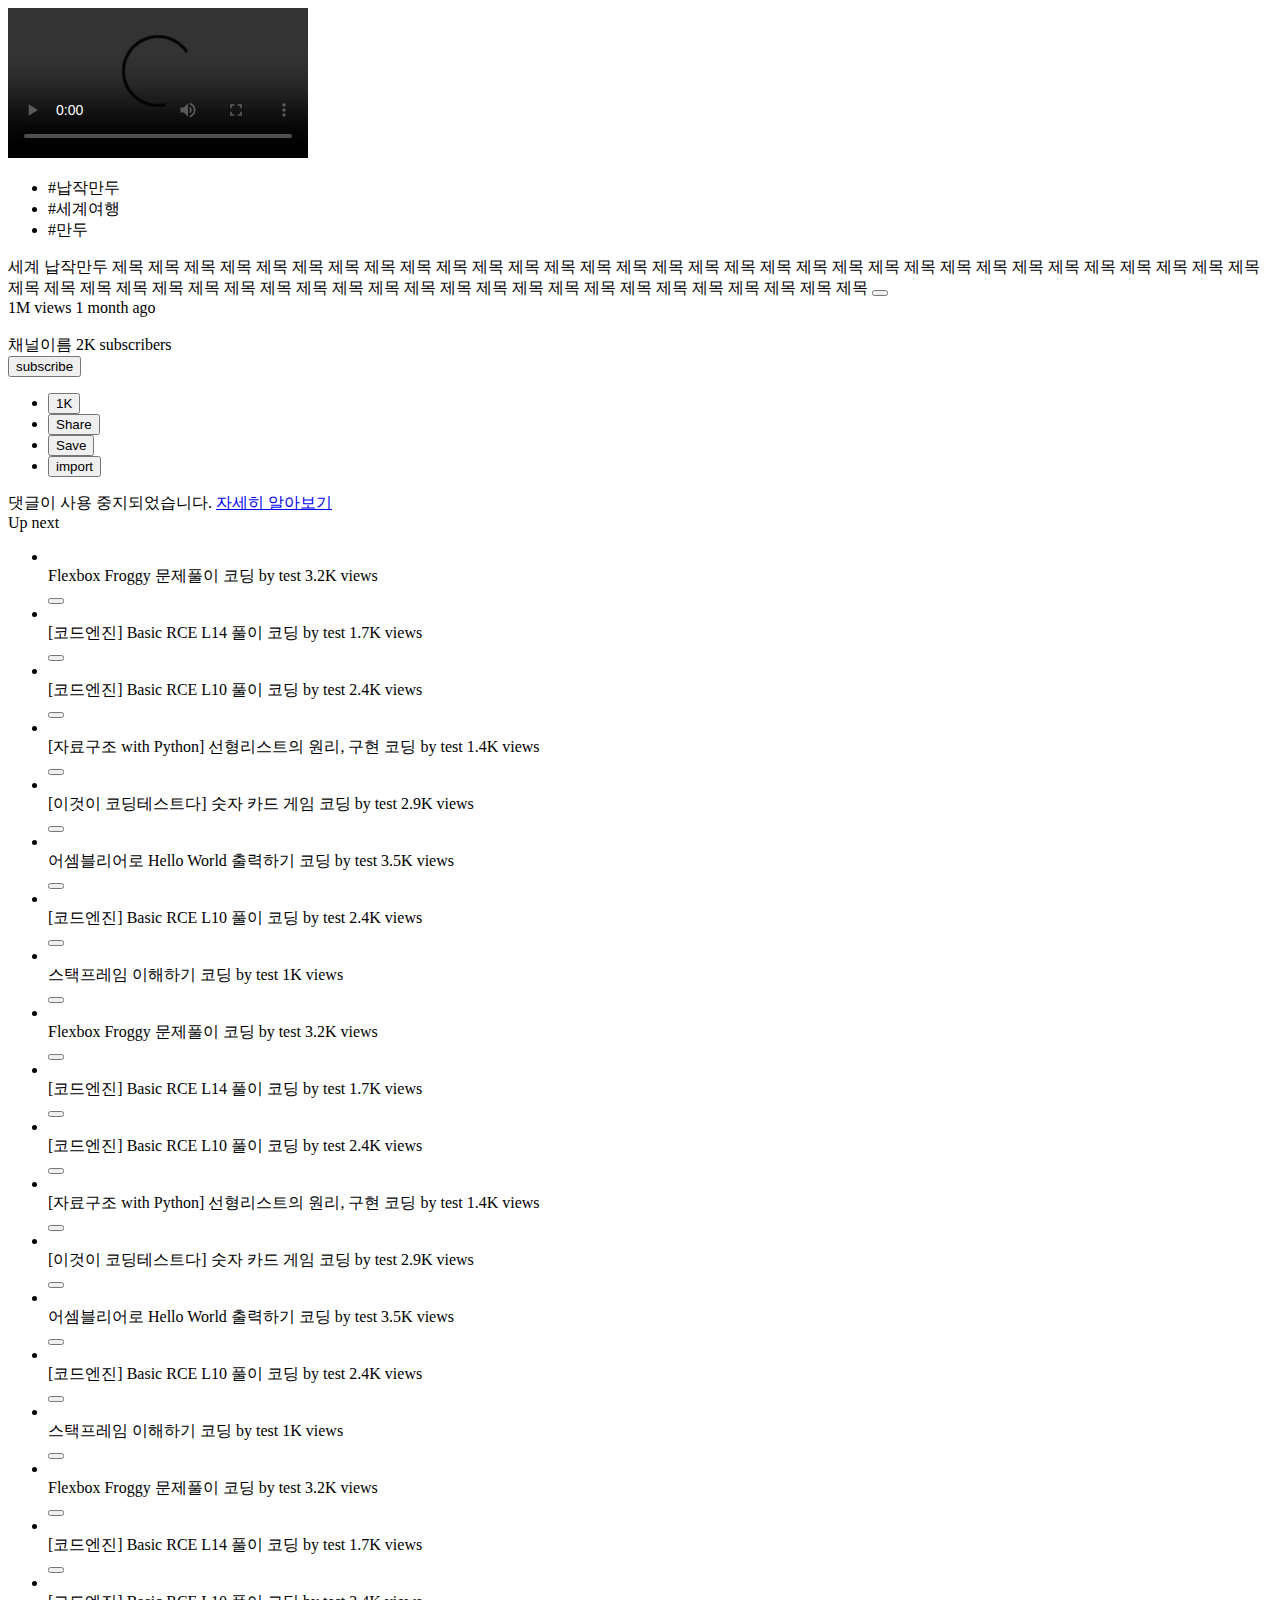
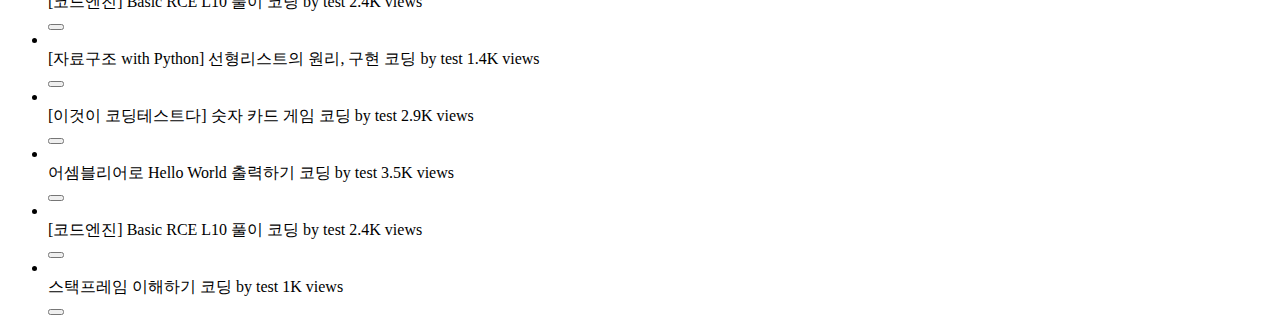
==== src/main/resources/templates/views/index.html @ f0171cfc "style : index 파일 디자인 수정" ====
<!DOCTYPE html>
<html lang="en" xmlns:th="http://www.thymeleaf.org">
<head>
    <meta charset="UTF-8">
    <title>youtube</title>
    <script src="https://kit.fontawesome.com/e3e7530894.js" crossorigin="anonymous"></script>
    <link rel="stylesheet" th:href="@{/css/index.css}">
    <link th:href="@{https://fonts.googleapis.com/icon?family=Material+Icons}"
          rel="stylesheet">
    <script src="/js/index.js" defer></script>
</head>

<body>
<!-- header -->
<div th:insert="~{../common/header :: headerFragment}"></div>
<!-- // header -->

<div class="main">
    <div class="all">

        <div class="left">
            <!-- Video Player -->
            <section class="player">
                <video controls src="/video/flat-video.mp4"></video>
            </section>

            <!-- Video Info -->
            <section class="info">
                <!-- Metadata -->
                <div class="metadata">
                    <ul class="hashtags">
                        <li>#납작만두</li>
                        <li>#세계여행</li>
                        <li>#만두</li>
                    </ul>
                    <div class="titleAndButton">
                            <span class="title">
                                <span class="title-name clamp">
                                세계 납작만두 제목 제목 제목 제목 제목 제목 제목 제목 제목 제목 제목 제목 제목 제목 제목 제목 제목 제목 제목 제목 제목 제목 제목 제목 제목 제목 제목 제목 제목 제목 제목 제목 제목 제목 제목 제목 제목 제목 제목 제목 제목 제목 제목 제목 제목 제목 제목 제목 제목 제목 제목 제목 제목 제목 제목 제목
                                </span>
                                <button class="moreBtn">
                                    <i class="fa-solid fa-caret-down"></i>
                                </button>
                            </span>
                    </div>
                    <div class="views">1M views 1 month ago</div>
                </div>
                <!-- Channel Description -->
                <div class="channel">
                    <div class="metadata">
                        <img class="me" src="/images/flat.png" alt="">
                        <div class="info">
                            <span class="name">채널이름</span>
                            <span class="subscribers">2K subscribers</span>
                        </div>
                        <button class="subscribe">subscribe</button>
                    </div>

                    <!-- Actions -->
                    <ul class="actions">
                        <li><button><i class="fa-solid fa-thumbs-up fa-2x"></i><span>1K</span></button></li>
                        <li><button><i class="fa-solid fa-share fa-2x"></i><span>Share</span></button></li>
                        <li><button><i class="fa-solid fa-arrow-up-right-from-square fa-2x"></i><span>Save</span></button></li>
                        <li><button><i class="fa-solid fa-flag fa-2x"></i><span>import</span></button></li>
                    </ul>
                </div>



                <div class="comment">
                    댓글이 사용 중지되었습니다. <a href="#"> 자세히 알아보기</a>
                </div>
            </section>
        </div>

        <div class="right">
            <span class="title">Up next</span>
            <ul>
                <li class="item">
                    <div class="img"><img src="/images/flat.png" alt=""></div>
                    <div class="info">
                        <span class="title">Flexbox Froggy 문제풀이</span>
                        <span class="name">코딩 by test</span>
                        <span class="views">3.2K views</span>
                    </div>
                    <div>
                        <button class="moreBtn"><i class="fa-solid fa-ellipsis-vertical"></i></button>
                    </div>
                </li>
                <li class="item">
                    <div class="img"><img src="/images/flat.png" alt=""></div>
                    <div class="info">
                        <span class="title">[코드엔진] Basic RCE L14 풀이</span>
                        <span class="name">코딩 by test</span>
                        <span class="views">1.7K views</span>
                    </div>
                    <div>
                        <button class="moreBtn"><i class="fa-solid fa-ellipsis-vertical"></i></button>
                    </div>
                </li>
                <li class="item">
                    <div class="img"><img src="/images/flat.png" alt=""></div>
                    <div class="info">
                        <span class="title">[코드엔진] Basic RCE L10 풀이</span>
                        <span class="name">코딩 by test</span>
                        <span class="views">2.4K views</span>
                    </div>
                    <div>
                        <button class="moreBtn"><i class="fa-solid fa-ellipsis-vertical"></i></button>
                    </div>
                </li>
                <li class="item">
                    <div class="img"><img src="/images/flat.png" alt=""></div>
                    <div class="info">
                        <span class="title">[자료구조 with Python] 선형리스트의 원리, 구현</span>
                        <span class="name">코딩 by test</span>
                        <span class="views">1.4K views</span>
                    </div>
                    <div>
                        <button class="moreBtn"><i class="fa-solid fa-ellipsis-vertical"></i></button>
                    </div>
                </li>
                <li class="item">
                    <div class="img"><img src="/images/flat.png" alt=""></div>
                    <div class="info">
                        <span class="title">[이것이 코딩테스트다] 숫자 카드 게임</span>
                        <span class="name">코딩 by test</span>
                        <span class="views">2.9K views</span>
                    </div>
                    <div>
                        <button class="moreBtn"><i class="fa-solid fa-ellipsis-vertical"></i></button>
                    </div>
                </li>
                <li class="item">
                    <div class="img"><img src="/images/flat.png" alt=""></div>
                    <div class="info">
                        <span class="title">어셈블리어로 Hello World 출력하기</span>
                        <span class="name">코딩 by test</span>
                        <span class="views">3.5K views</span>
                    </div>
                    <div>
                        <button class="moreBtn"><i class="fa-solid fa-ellipsis-vertical"></i></button>
                    </div>
                </li>
                <li class="item">
                    <div class="img"><img src="/images/flat.png" alt=""></div>
                    <div class="info">
                        <span class="title">[코드엔진] Basic RCE L10 풀이</span>
                        <span class="name">코딩 by test</span>
                        <span class="views">2.4K views</span>
                    </div>
                    <div>
                        <button class="moreBtn"><i class="fa-solid fa-ellipsis-vertical"></i></button>
                    </div>
                </li>
                <li class="item">
                    <div class="img"><img src="/images/flat.png" alt=""></div>
                    <div class="info">
                        <span class="title">스택프레임 이해하기</span>
                        <span class="name">코딩 by test</span>
                        <span class="views">1K views</span>
                    </div>
                    <div>
                        <button class="moreBtn"><i class="fa-solid fa-ellipsis-vertical"></i></button>
                    </div>
                </li>
                <li class="item">
                    <div class="img"><img src="/images/flat.png" alt=""></div>
                    <div class="info">
                        <span class="title">Flexbox Froggy 문제풀이</span>
                        <span class="name">코딩 by test</span>
                        <span class="views">3.2K views</span>
                    </div>
                    <div>
                        <button class="moreBtn"><i class="fa-solid fa-ellipsis-vertical"></i></button>
                    </div>
                </li>
                <li class="item">
                    <div class="img"><img src="/images/flat.png" alt=""></div>
                    <div class="info">
                        <span class="title">[코드엔진] Basic RCE L14 풀이</span>
                        <span class="name">코딩 by test</span>
                        <span class="views">1.7K views</span>
                    </div>
                    <div>
                        <button class="moreBtn"><i class="fa-solid fa-ellipsis-vertical"></i></button>
                    </div>
                </li>
                <li class="item">
                    <div class="img"><img src="/images/flat.png" alt=""></div>
                    <div class="info">
                        <span class="title">[코드엔진] Basic RCE L10 풀이</span>
                        <span class="name">코딩 by test</span>
                        <span class="views">2.4K views</span>
                    </div>
                    <div>
                        <button class="moreBtn"><i class="fa-solid fa-ellipsis-vertical"></i></button>
                    </div>
                </li>
                <li class="item">
                    <div class="img"><img src="/images/flat.png" alt=""></div>
                    <div class="info">
                        <span class="title">[자료구조 with Python] 선형리스트의 원리, 구현</span>
                        <span class="name">코딩 by test</span>
                        <span class="views">1.4K views</span>
                    </div>
                    <div>
                        <button class="moreBtn"><i class="fa-solid fa-ellipsis-vertical"></i></button>
                    </div>
                </li>
                <li class="item">
                    <div class="img"><img src="/images/flat.png" alt=""></div>
                    <div class="info">
                        <span class="title">[이것이 코딩테스트다] 숫자 카드 게임</span>
                        <span class="name">코딩 by test</span>
                        <span class="views">2.9K views</span>
                    </div>
                    <div>
                        <button class="moreBtn"><i class="fa-solid fa-ellipsis-vertical"></i></button>
                    </div>
                </li>
                <li class="item">
                    <div class="img"><img src="/images/flat.png" alt=""></div>
                    <div class="info">
                        <span class="title">어셈블리어로 Hello World 출력하기</span>
                        <span class="name">코딩 by test</span>
                        <span class="views">3.5K views</span>
                    </div>
                    <div>
                        <button class="moreBtn"><i class="fa-solid fa-ellipsis-vertical"></i></button>
                    </div>
                </li>
                <li class="item">
                    <div class="img"><img src="/images/flat.png" alt=""></div>
                    <div class="info">
                        <span class="title">[코드엔진] Basic RCE L10 풀이</span>
                        <span class="name">코딩 by test</span>
                        <span class="views">2.4K views</span>
                    </div>
                    <div>
                        <button class="moreBtn"><i class="fa-solid fa-ellipsis-vertical"></i></button>
                    </div>
                </li>
                <li class="item">
                    <div class="img"><img src="/images/flat.png" alt=""></div>
                    <div class="info">
                        <span class="title">스택프레임 이해하기</span>
                        <span class="name">코딩 by test</span>
                        <span class="views">1K views</span>
                    </div>
                    <div>
                        <button class="moreBtn"><i class="fa-solid fa-ellipsis-vertical"></i></button>
                    </div>
                </li>
                <li class="item">
                    <div class="img"><img src="/images/flat.png" alt=""></div>
                    <div class="info">
                        <span class="title">Flexbox Froggy 문제풀이</span>
                        <span class="name">코딩 by test</span>
                        <span class="views">3.2K views</span>
                    </div>
                    <div>
                        <button class="moreBtn"><i class="fa-solid fa-ellipsis-vertical"></i></button>
                    </div>
                </li>
                <li class="item">
                    <div class="img"><img src="/images/flat.png" alt=""></div>
                    <div class="info">
                        <span class="title">[코드엔진] Basic RCE L14 풀이</span>
                        <span class="name">코딩 by test</span>
                        <span class="views">1.7K views</span>
                    </div>
                    <div>
                        <button class="moreBtn"><i class="fa-solid fa-ellipsis-vertical"></i></button>
                    </div>
                </li>
                <li class="item">
                    <div class="img"><img src="/images/flat.png" alt=""></div>
                    <div class="info">
                        <span class="title">[코드엔진] Basic RCE L10 풀이</span>
                        <span class="name">코딩 by test</span>
                        <span class="views">2.4K views</span>
                    </div>
                    <div>
                        <button class="moreBtn"><i class="fa-solid fa-ellipsis-vertical"></i></button>
                    </div>
                </li>
                <li class="item">
                    <div class="img"><img src="/images/flat.png" alt=""></div>
                    <div class="info">
                        <span class="title">[자료구조 with Python] 선형리스트의 원리, 구현</span>
                        <span class="name">코딩 by test</span>
                        <span class="views">1.4K views</span>
                    </div>
                    <div>
                        <button class="moreBtn"><i class="fa-solid fa-ellipsis-vertical"></i></button>
                    </div>
                </li>
                <li class="item">
                    <div class="img"><img src="/images/flat.png" alt=""></div>
                    <div class="info">
                        <span class="title">[이것이 코딩테스트다] 숫자 카드 게임</span>
                        <span class="name">코딩 by test</span>
                        <span class="views">2.9K views</span>
                    </div>
                    <div>
                        <button class="moreBtn"><i class="fa-solid fa-ellipsis-vertical"></i></button>
                    </div>
                </li>
                <li class="item">
                    <div class="img"><img src="/images/flat.png" alt=""></div>
                    <div class="info">
                        <span class="title">어셈블리어로 Hello World 출력하기</span>
                        <span class="name">코딩 by test</span>
                        <span class="views">3.5K views</span>
                    </div>
                    <div>
                        <button class="moreBtn"><i class="fa-solid fa-ellipsis-vertical"></i></button>
                    </div>
                </li>
                <li class="item">
                    <div class="img"><img src="/images/flat.png" alt=""></div>
                    <div class="info">
                        <span class="title">[코드엔진] Basic RCE L10 풀이</span>
                        <span class="name">코딩 by test</span>
                        <span class="views">2.4K views</span>
                    </div>
                    <div>
                        <button class="moreBtn"><i class="fa-solid fa-ellipsis-vertical"></i></button>
                    </div>
                </li>
                <li class="item">
                    <div class="img"><img src="/images/flat.png" alt=""></div>
                    <div class="info">
                        <span class="title">스택프레임 이해하기</span>
                        <span class="name">코딩 by test</span>
                        <span class="views">1K views</span>
                    </div>
                    <div>
                        <button class="moreBtn"><i class="fa-solid fa-ellipsis-vertical"></i></button>
                    </div>
                </li>

            </ul>
        </div>

    </div>
</div>

</body>
</html>
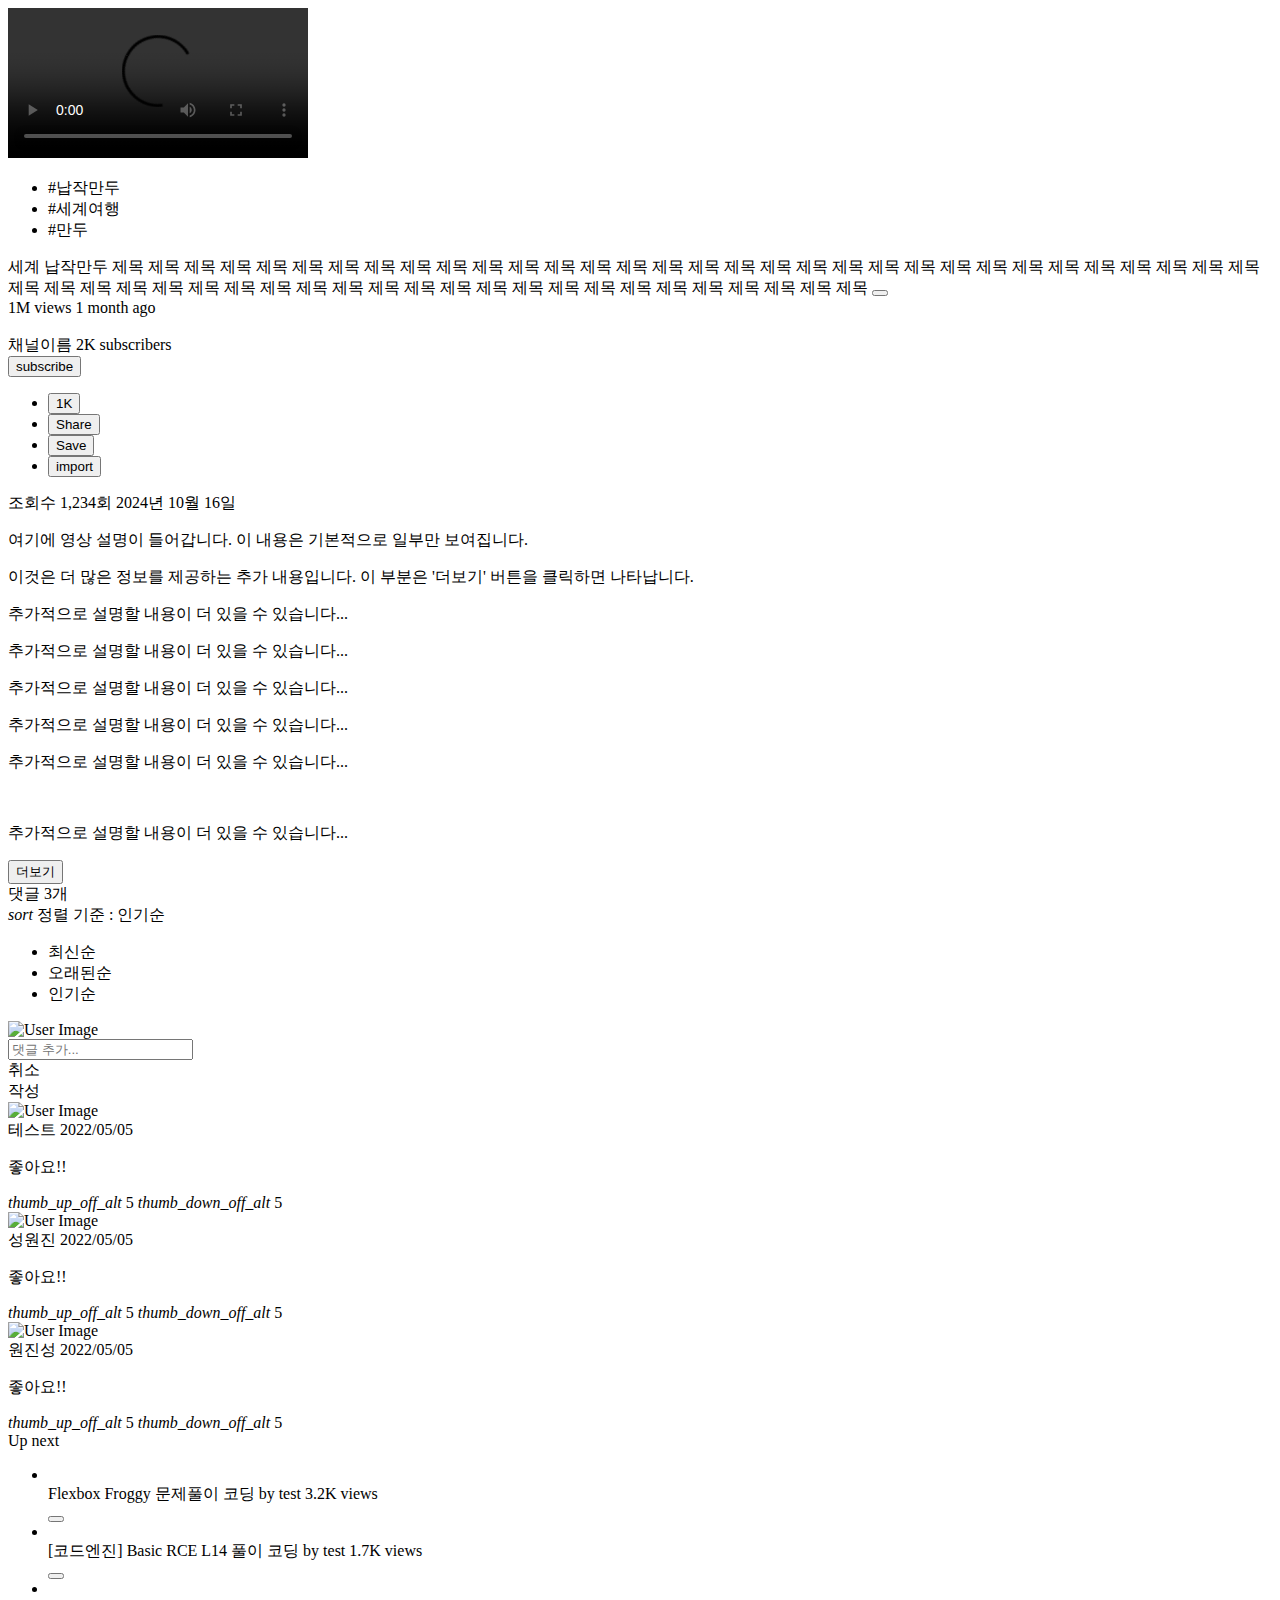
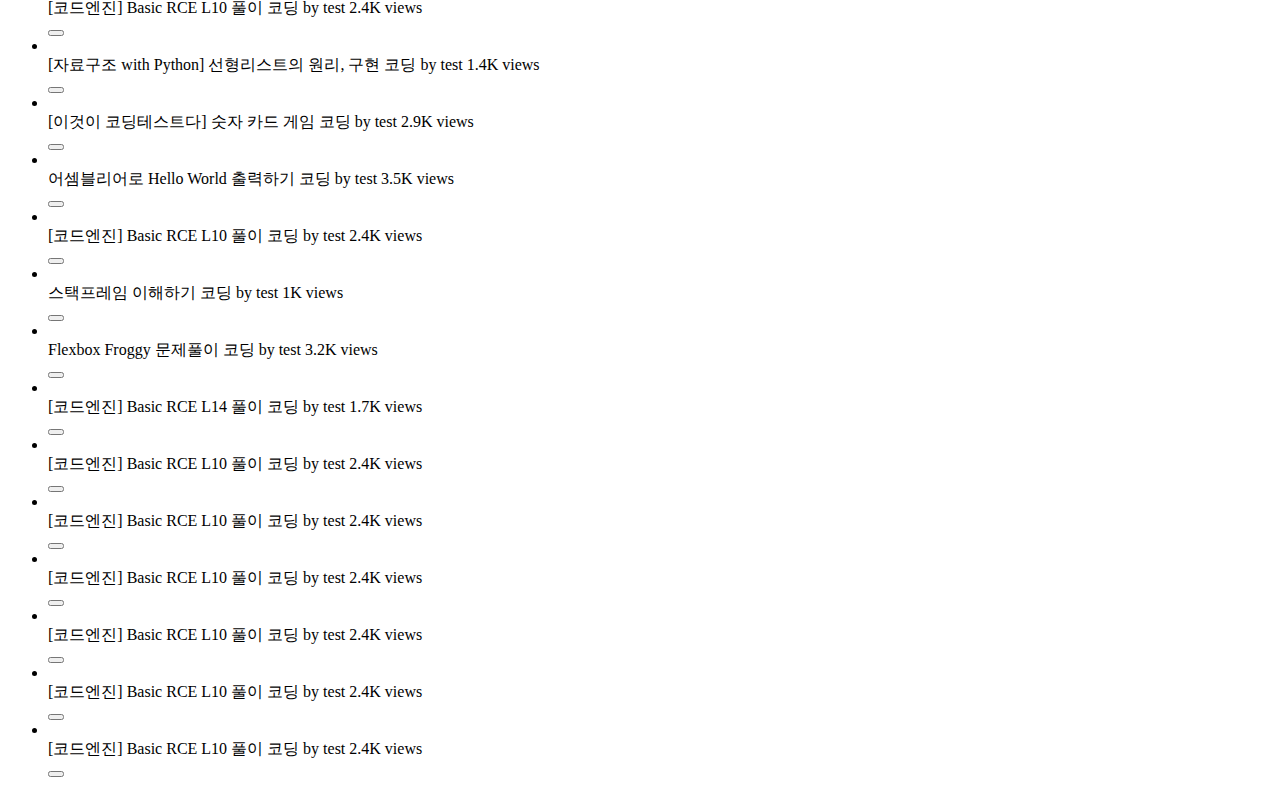
==== commit d9dc90e9: "style : index 페이지(동영상 설명글, 정렬기능) 이벤트 추가" ====
--- a/src/main/resources/templates/views/index.html
+++ b/src/main/resources/templates/views/index.html
@@ -36,7 +36,7 @@
                     <div class="titleAndButton">
                             <span class="title">
                                 <span class="title-name clamp">
-                                세계 납작만두 제목 제목 제목 제목 제목 제목 제목 제목 제목 제목 제목 제목 제목 제목 제목 제목 제목 제목 제목 제목 제목 제목 제목 제목 제목 제목 제목 제목 제목 제목 제목 제목 제목 제목 제목 제목 제목 제목 제목 제목 제목 제목 제목 제목 제목 제목 제목 제목 제목 제목 제목 제목 제목 제목 제목 제목
+                                    세계 납작만두 제목 제목 제목 제목 제목 제목 제목 제목 제목 제목 제목 제목 제목 제목 제목 제목 제목 제목 제목 제목 제목 제목 제목 제목 제목 제목 제목 제목 제목 제목 제목 제목 제목 제목 제목 제목 제목 제목 제목 제목 제목 제목 제목 제목 제목 제목 제목 제목 제목 제목 제목 제목 제목 제목 제목 제목
                                 </span>
                                 <button class="moreBtn">
                                     <i class="fa-solid fa-caret-down"></i>
@@ -65,17 +65,151 @@
                     </ul>
                 </div>
 
-
-
-                <div class="comment">
-                    댓글이 사용 중지되었습니다. <a href="#"> 자세히 알아보기</a>
+                <!-- 영상 설명글 -->
+                <div class="video-description">
+                    <div class="video-meta">
+                        <span class="video-view-count">조회수 1,234회</span>
+                        <span class="video-date">2024년 10월 16일</span>
+                    </div>
+                    <div class="video-text-content" id="descriptionContent">
+                        <p>여기에 영상 설명이 들어갑니다. 이 내용은 기본적으로 일부만 보여집니다.</p>
+                        <p>이것은 더 많은 정보를 제공하는 추가 내용입니다. 이 부분은 '더보기' 버튼을 클릭하면 나타납니다.</p>
+                        <p>추가적으로 설명할 내용이 더 있을 수 있습니다...</p>
+                        <p>추가적으로 설명할 내용이 더 있을 수 있습니다...</p>
+                        <p>추가적으로 설명할 내용이 더 있을 수 있습니다...</p>
+                        <p>추가적으로 설명할 내용이 더 있을 수 있습니다...</p>
+                        <p>추가적으로 설명할 내용이 더 있을 수 있습니다...</p>
+                        <br>
+                        <p>추가적으로 설명할 내용이 더 있을 수 있습니다...</p>
+                    </div>
+                    <button class="toggle-btn" id="toggleButton">더보기</button>
                 </div>
+
+
+                <!-- 댓글 -->
+
+                    <div class="Comment_box">
+                        <div class="Comment_sort_box">
+                            <span class="Comment_number">댓글 3개</span>
+                            <!--<span class="Comment_number" th:text="'댓글 ' + ${commentsSample.size()} + '개'">댓글 0개</span> -->
+
+
+<!--                            <div>-->
+<!--                                <i class="material-icons">sort</i>-->
+<!--                                <span class="Comment_sort">정렬 기준</span>-->
+<!--                            </div>-->
+                            <div class="sort-container">
+                                <div class="sort-header" id="sortHeader">
+                                    <i class="material-icons">sort</i>
+                                    <span class="Comment_sort">정렬 기준 : <span id="selectedSort">인기순</span></span>
+                                </div>
+                                <div class="sort-modal" id="sortModal">
+                                    <ul>
+                                        <li>최신순</li>
+                                        <li>오래된순</li>
+                                        <li>인기순</li>
+                                    </ul>
+                                </div>
+                            </div>
+
+                        </div>
+                        <div class="Comment_input_part">
+                            <img src="https://yt3.ggpht.com/ytc/AMLnZu9Jzp859A5IesAX3WqVFY0ocYhG3_oFkYuLlNlH1KPJhA=s88-c-k-c0x00ffffff-no-rj-mo" alt="User Image"/>
+                            <div class="Comment_input_box">
+                                <input
+                                        type="text"
+                                        placeholder="댓글 추가...">
+                                        <!--th:value="${inputComment}"-->
+
+                                <div>
+                                    <div id="Comment_btn1" class="Comment_buttons">취소</div>
+                                    <div id="Comment_btn2" class="Comment_buttons">작성</div>
+                                </div>
+                            </div>
+                        </div>
+                        <div class="Comments_list">
+                            <!-- 댓글 반복
+                            <div th:each="comment : ${commentsSample}" class="Comment">
+                                <img th:src="${comment.imgSrc}" alt="User Image"/>
+                                <div class="Comment_content">
+                                    <span class="content_name" th:text="${comment.userName}"></span>
+                                    <span class="content_date" th:text="${comment.date}"></span>
+                                    <p class="content_text" th:text="${comment.comment}"></p>
+                                    <i class="material-icons comment_thumb_up">thumb_up</i>
+                                    <span class="content_like" th:text="${comment.like}"></span>
+                                    <i class="material-icons comment_thumb_down">thumb_down</i>
+                                    <span class="content_like" th:text="${comment.unlike}"></span>
+                                </div>
+                            </div> -->
+                            <div class="Comments_list">
+                                <div class="Comment">
+                                    <img src="https://yt3.ggpht.com/ytc/AMLnZu_D4JwoqK3mF9YcK1b6_sQ8lvdQ-luwDuqt3w=s88-c-k-c0x00ffffff-no-rj" alt="User Image"/>
+                                    <div class="Comment_content">
+                                        <span class="content_name">테스트</span>
+                                        <span class="content_date">2022/05/05</span>
+                                        <p class="content_text">좋아요!!</p>
+                                        <i class="material-icons comment_thumb_up">thumb_up_off_alt</i>
+                                        <span class="content_like">5</span>
+                                        <i class="material-icons comment_thumb_down">thumb_down_off_alt</i>
+                                        <span class="content_unlike">5</span>
+                                    </div>
+                                </div>
+                                <div class="Comment">
+                                    <img src="https://lh3.googleusercontent.com/ogw/AOh-ky1uAXwkV8yiFs8KaB07AxluQj2nYO0d-RgdXzqr=s64-c-mo" alt="User Image"/>
+                                    <div class="Comment_content">
+                                        <span class="content_name">성원진</span>
+                                        <span class="content_date">2022/05/05</span>
+                                        <p class="content_text">좋아요!!</p>
+                                        <i class="material-icons comment_thumb_up">thumb_up_off_alt</i>
+                                        <span class="content_like">5</span>
+                                        <i class="material-icons comment_thumb_down">thumb_down_off_alt</i>
+                                        <span class="content_unlike">5</span>
+                                    </div>
+                                </div>
+                                <div class="Comment">
+                                    <img src="https://yt3.ggpht.com/ytc/AMLnZu9kCKCBTyW3NUg0qiakoo_NPijLpMRjHyWyeUhO1-FAXAjbtINI76YzJSfQZ5JZCGnqUxU=s88-c-k-c0x00ffffff-no-rj" alt="User Image"/>
+                                    <div class="Comment_content">
+                                        <span class="content_name">원진성</span>
+                                        <span class="content_date">2022/05/05</span>
+                                        <p class="content_text">좋아요!!</p>
+                                        <i class="material-icons comment_thumb_up">thumb_up_off_alt</i>
+                                        <span class="content_like">5</span>
+                                        <i class="material-icons comment_thumb_down">thumb_down_off_alt</i>
+                                        <span class="content_unlike">5</span>
+                                    </div>
+                                </div>
+                            </div>
+                        </div>
+                    </div>
+
+
+                    <!-- // 댓글 -->
+
             </section>
         </div>
 
         <div class="right">
             <span class="title">Up next</span>
             <ul>
+                <!-- 연관동영상 List -->
+<!--                <ul>-->
+<!--                    <li th:each="item : ${items}" class="item">-->
+<!--                        <div class="img">-->
+<!--                            <img th:src="@{/images/flat.png}" alt="">-->
+<!--                        </div>-->
+<!--                        <div class="info">-->
+<!--                            <span class="title" th:text="${item.title}">제목</span>-->
+<!--                            <span class="name" th:text="${item.name}">작성자</span>-->
+<!--                            <span class="views" th:text="${item.views}">조회수</span>-->
+<!--                        </div>-->
+<!--                        <div>-->
+<!--                            <button class="moreBtn">-->
+<!--                                <i class="fa-solid fa-ellipsis-vertical"></i>-->
+<!--                            </button>-->
+<!--                        </div>-->
+<!--                    </li>-->
+<!--                </ul>-->
+
                 <li class="item">
                     <div class="img"><img src="/images/flat.png" alt=""></div>
                     <div class="info">
@@ -200,147 +334,58 @@
                 <li class="item">
                     <div class="img"><img src="/images/flat.png" alt=""></div>
                     <div class="info">
-                        <span class="title">[자료구조 with Python] 선형리스트의 원리, 구현</span>
-                        <span class="name">코딩 by test</span>
-                        <span class="views">1.4K views</span>
-                    </div>
-                    <div>
-                        <button class="moreBtn"><i class="fa-solid fa-ellipsis-vertical"></i></button>
-                    </div>
-                </li>
-                <li class="item">
-                    <div class="img"><img src="/images/flat.png" alt=""></div>
-                    <div class="info">
-                        <span class="title">[이것이 코딩테스트다] 숫자 카드 게임</span>
-                        <span class="name">코딩 by test</span>
-                        <span class="views">2.9K views</span>
-                    </div>
-                    <div>
-                        <button class="moreBtn"><i class="fa-solid fa-ellipsis-vertical"></i></button>
-                    </div>
-                </li>
-                <li class="item">
-                    <div class="img"><img src="/images/flat.png" alt=""></div>
-                    <div class="info">
-                        <span class="title">어셈블리어로 Hello World 출력하기</span>
-                        <span class="name">코딩 by test</span>
-                        <span class="views">3.5K views</span>
-                    </div>
-                    <div>
-                        <button class="moreBtn"><i class="fa-solid fa-ellipsis-vertical"></i></button>
-                    </div>
-                </li>
-                <li class="item">
-                    <div class="img"><img src="/images/flat.png" alt=""></div>
-                    <div class="info">
-                        <span class="title">[코드엔진] Basic RCE L10 풀이</span>
-                        <span class="name">코딩 by test</span>
-                        <span class="views">2.4K views</span>
-                    </div>
-                    <div>
-                        <button class="moreBtn"><i class="fa-solid fa-ellipsis-vertical"></i></button>
-                    </div>
-                </li>
-                <li class="item">
-                    <div class="img"><img src="/images/flat.png" alt=""></div>
-                    <div class="info">
-                        <span class="title">스택프레임 이해하기</span>
-                        <span class="name">코딩 by test</span>
-                        <span class="views">1K views</span>
-                    </div>
-                    <div>
-                        <button class="moreBtn"><i class="fa-solid fa-ellipsis-vertical"></i></button>
-                    </div>
-                </li>
-                <li class="item">
-                    <div class="img"><img src="/images/flat.png" alt=""></div>
-                    <div class="info">
-                        <span class="title">Flexbox Froggy 문제풀이</span>
-                        <span class="name">코딩 by test</span>
-                        <span class="views">3.2K views</span>
-                    </div>
-                    <div>
-                        <button class="moreBtn"><i class="fa-solid fa-ellipsis-vertical"></i></button>
-                    </div>
-                </li>
-                <li class="item">
-                    <div class="img"><img src="/images/flat.png" alt=""></div>
-                    <div class="info">
-                        <span class="title">[코드엔진] Basic RCE L14 풀이</span>
-                        <span class="name">코딩 by test</span>
-                        <span class="views">1.7K views</span>
-                    </div>
-                    <div>
-                        <button class="moreBtn"><i class="fa-solid fa-ellipsis-vertical"></i></button>
-                    </div>
-                </li>
-                <li class="item">
-                    <div class="img"><img src="/images/flat.png" alt=""></div>
-                    <div class="info">
-                        <span class="title">[코드엔진] Basic RCE L10 풀이</span>
-                        <span class="name">코딩 by test</span>
-                        <span class="views">2.4K views</span>
-                    </div>
-                    <div>
-                        <button class="moreBtn"><i class="fa-solid fa-ellipsis-vertical"></i></button>
-                    </div>
-                </li>
-                <li class="item">
-                    <div class="img"><img src="/images/flat.png" alt=""></div>
-                    <div class="info">
-                        <span class="title">[자료구조 with Python] 선형리스트의 원리, 구현</span>
-                        <span class="name">코딩 by test</span>
-                        <span class="views">1.4K views</span>
-                    </div>
-                    <div>
-                        <button class="moreBtn"><i class="fa-solid fa-ellipsis-vertical"></i></button>
-                    </div>
-                </li>
-                <li class="item">
-                    <div class="img"><img src="/images/flat.png" alt=""></div>
-                    <div class="info">
-                        <span class="title">[이것이 코딩테스트다] 숫자 카드 게임</span>
-                        <span class="name">코딩 by test</span>
-                        <span class="views">2.9K views</span>
-                    </div>
-                    <div>
-                        <button class="moreBtn"><i class="fa-solid fa-ellipsis-vertical"></i></button>
-                    </div>
-                </li>
-                <li class="item">
-                    <div class="img"><img src="/images/flat.png" alt=""></div>
-                    <div class="info">
-                        <span class="title">어셈블리어로 Hello World 출력하기</span>
-                        <span class="name">코딩 by test</span>
-                        <span class="views">3.5K views</span>
-                    </div>
-                    <div>
-                        <button class="moreBtn"><i class="fa-solid fa-ellipsis-vertical"></i></button>
-                    </div>
-                </li>
-                <li class="item">
-                    <div class="img"><img src="/images/flat.png" alt=""></div>
-                    <div class="info">
-                        <span class="title">[코드엔진] Basic RCE L10 풀이</span>
-                        <span class="name">코딩 by test</span>
-                        <span class="views">2.4K views</span>
-                    </div>
-                    <div>
-                        <button class="moreBtn"><i class="fa-solid fa-ellipsis-vertical"></i></button>
-                    </div>
-                </li>
-                <li class="item">
-                    <div class="img"><img src="/images/flat.png" alt=""></div>
-                    <div class="info">
-                        <span class="title">스택프레임 이해하기</span>
-                        <span class="name">코딩 by test</span>
-                        <span class="views">1K views</span>
-                    </div>
-                    <div>
-                        <button class="moreBtn"><i class="fa-solid fa-ellipsis-vertical"></i></button>
-                    </div>
-                </li>
-
+                        <span class="title">[코드엔진] Basic RCE L10 풀이</span>
+                        <span class="name">코딩 by test</span>
+                        <span class="views">2.4K views</span>
+                    </div>
+                    <div>
+                        <button class="moreBtn"><i class="fa-solid fa-ellipsis-vertical"></i></button>
+                    </div>
+                </li>
+                <li class="item">
+                    <div class="img"><img src="/images/flat.png" alt=""></div>
+                    <div class="info">
+                        <span class="title">[코드엔진] Basic RCE L10 풀이</span>
+                        <span class="name">코딩 by test</span>
+                        <span class="views">2.4K views</span>
+                    </div>
+                    <div>
+                        <button class="moreBtn"><i class="fa-solid fa-ellipsis-vertical"></i></button>
+                    </div>
+                </li>
+                <li class="item">
+                    <div class="img"><img src="/images/flat.png" alt=""></div>
+                    <div class="info">
+                        <span class="title">[코드엔진] Basic RCE L10 풀이</span>
+                        <span class="name">코딩 by test</span>
+                        <span class="views">2.4K views</span>
+                    </div>
+                    <div>
+                        <button class="moreBtn"><i class="fa-solid fa-ellipsis-vertical"></i></button>
+                    </div>
+                </li>
+                <li class="item">
+                    <div class="img"><img src="/images/flat.png" alt=""></div>
+                    <div class="info">
+                        <span class="title">[코드엔진] Basic RCE L10 풀이</span>
+                        <span class="name">코딩 by test</span>
+                        <span class="views">2.4K views</span>
+                    </div>
+                    <div>
+                        <button class="moreBtn"><i class="fa-solid fa-ellipsis-vertical"></i></button>
+                    </div>
+                </li>
+                <li class="item">
+                    <div class="img"><img src="/images/flat.png" alt=""></div>
+                    <div class="info">
+                        <span class="title">[코드엔진] Basic RCE L10 풀이</span>
+                        <span class="name">코딩 by test</span>
+                        <span class="views">2.4K views</span>
+                    </div>
+                    <div>
+                        <button class="moreBtn"><i class="fa-solid fa-ellipsis-vertical"></i></button>
+                    </div>
+                </li>
             </ul>
         </div>
 
